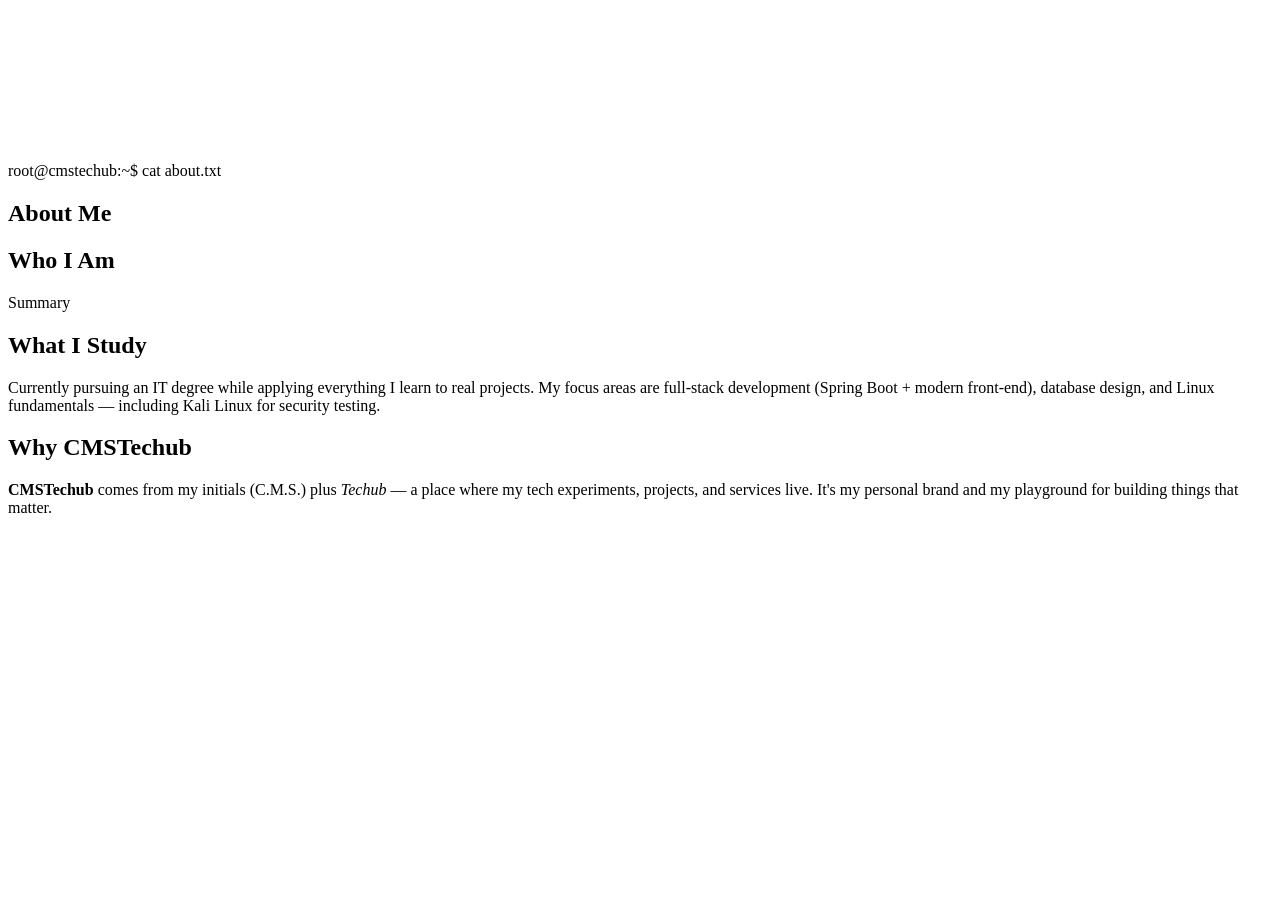
==== src/main/resources/templates/about.html @ b916a868 "Initial commit for hosting" ====
<!DOCTYPE html>
<html xmlns:th="http://www.thymeleaf.org" lang="en">
<head th:replace="~{fragments/layout :: head('About')}"></head>
<body>

<canvas id="matrix"></canvas>

<nav th:replace="~{fragments/layout :: nav('about')}"></nav>

<main class="page-content" th:if="${profile}">

    <section class="page-header">
        <div class="prompt-line">
            <span class="puser">root@cmstechub</span>:<span class="ppath">~</span>$ <span class="pcmd">cat about.txt</span>
        </div>
        <h1>About Me</h1>
    </section>

    <section class="content-block">
        <h2>Who I Am</h2>
        <p th:text="${profile.summary}">Summary</p>
    </section>

    <section class="content-block">
        <h2>What I Study</h2>
        <p>
            Currently pursuing an IT degree while applying everything I learn to real projects.
            My focus areas are full-stack development (Spring Boot + modern front-end),
            database design, and Linux fundamentals — including Kali Linux for security testing.
        </p>
    </section>

    <section class="content-block">
        <h2>Why CMSTechub</h2>
        <p>
            <strong>CMSTechub</strong> comes from my initials (C.M.S.) plus <em>Techub</em> — a
            place where my tech experiments, projects, and services live. It's my personal brand
            and my playground for building things that matter.
        </p>
    </section>

</main>

<footer th:replace="~{fragments/layout :: footer}"></footer>

<script th:src="@{/js/matrix.js}"></script>
<div th:replace="~{fragments/layout :: scrollButtons}"></div>
</body>
</html>
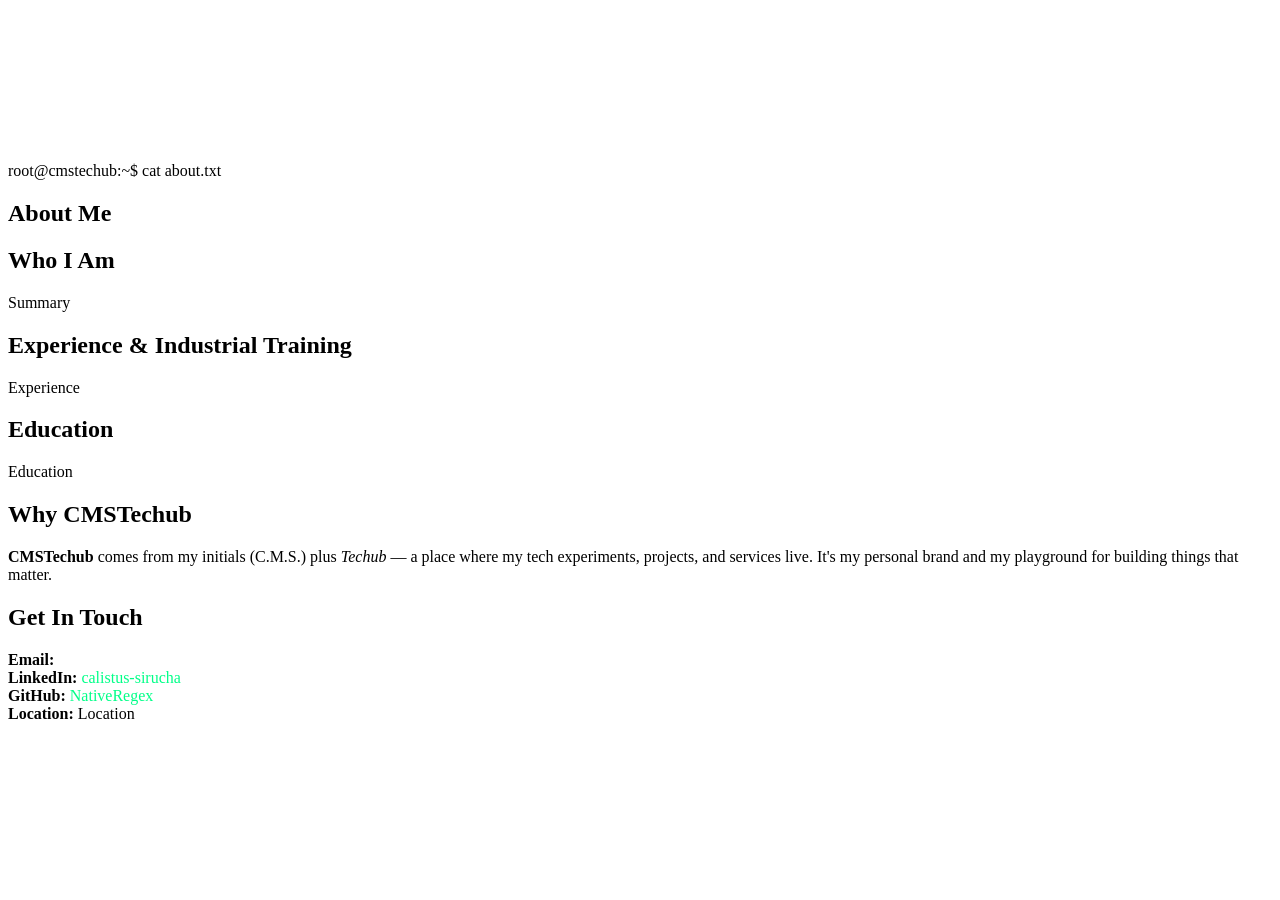
==== commit 31306f90: "Portfolio upgrade: live Linux shell hero, expanded services, Kakamega location, security headers, ro" ====
--- a/src/main/resources/templates/about.html
+++ b/src/main/resources/templates/about.html
@@ -22,12 +22,13 @@
     </section>
 
     <section class="content-block">
-        <h2>What I Study</h2>
-        <p>
-            Currently pursuing an IT degree while applying everything I learn to real projects.
-            My focus areas are full-stack development (Spring Boot + modern front-end),
-            database design, and Linux fundamentals — including Kali Linux for security testing.
-        </p>
+        <h2>Experience &amp; Industrial Training</h2>
+        <p style="white-space: pre-line;" th:text="${profile.experience}">Experience</p>
+    </section>
+
+    <section class="content-block">
+        <h2>Education</h2>
+        <p style="white-space: pre-line;" th:text="${profile.education}">Education</p>
     </section>
 
     <section class="content-block">
@@ -39,6 +40,16 @@
         </p>
     </section>
 
+    <section class="content-block">
+        <h2>Get In Touch</h2>
+        <p>
+            <strong>Email:</strong> <a th:href="'mailto:' + ${profile.email}" th:text="${profile.email}" style="color: #00ff88;"></a><br/>
+            <strong>LinkedIn:</strong> <a th:href="${profile.linkedin}" target="_blank" style="color: #00ff88;">calistus-sirucha</a><br/>
+            <strong>GitHub:</strong> <a th:href="${profile.github}" target="_blank" style="color: #00ff88;">NativeRegex</a><br/>
+            <strong>Location:</strong> <span th:text="${profile.location}">Location</span>
+        </p>
+    </section>
+
 </main>
 
 <footer th:replace="~{fragments/layout :: footer}"></footer>
